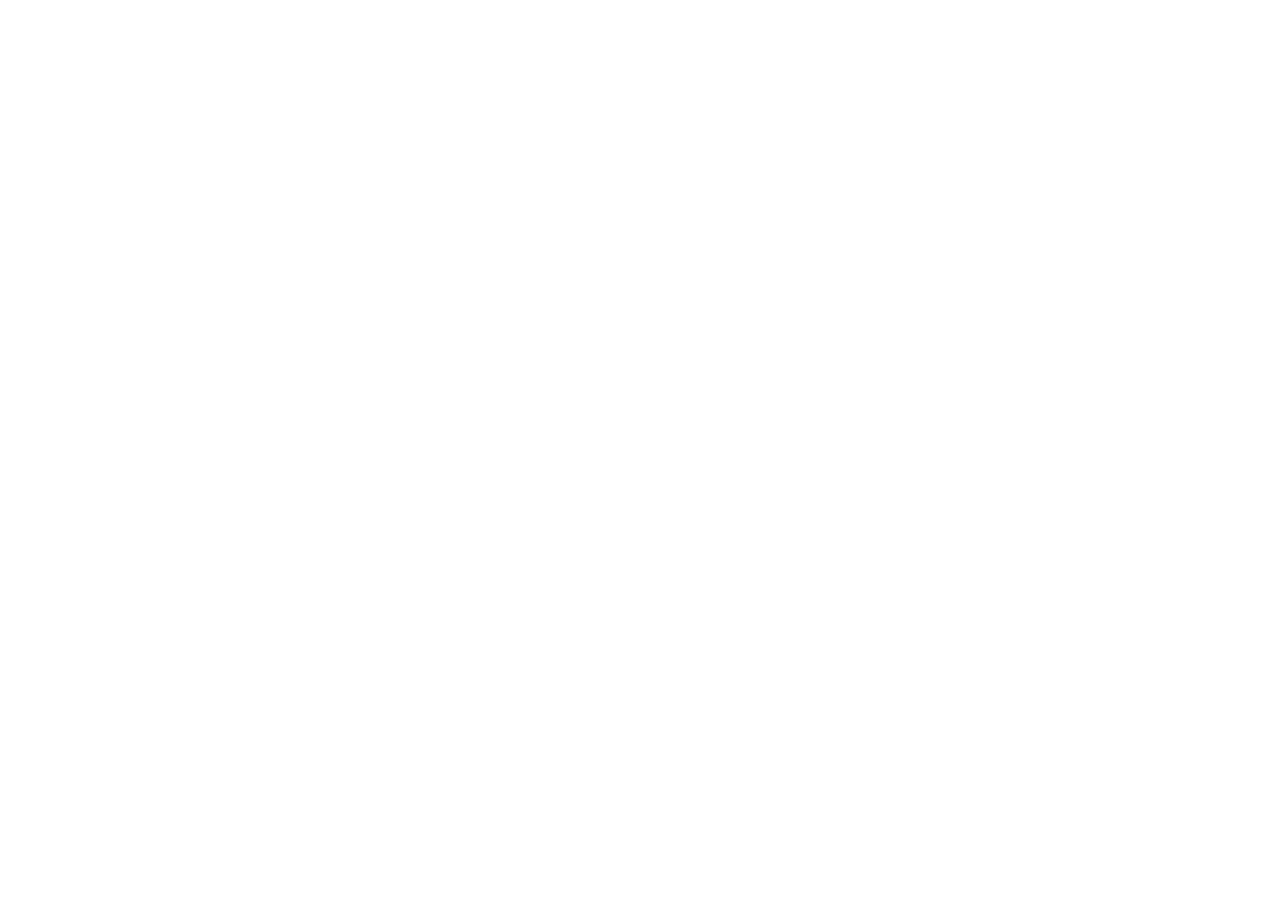
==== index.html @ 6ad0819c "carpetas de css e images" ====
<!DOCTYPE html>
<html lang="en">
<head>
    <meta charset="UTF-8">
    <meta name="viewport" content="width=device-width, initial-scale=1.0">
    <title>Document</title>
</head>
<body>
    
</body>
</html>
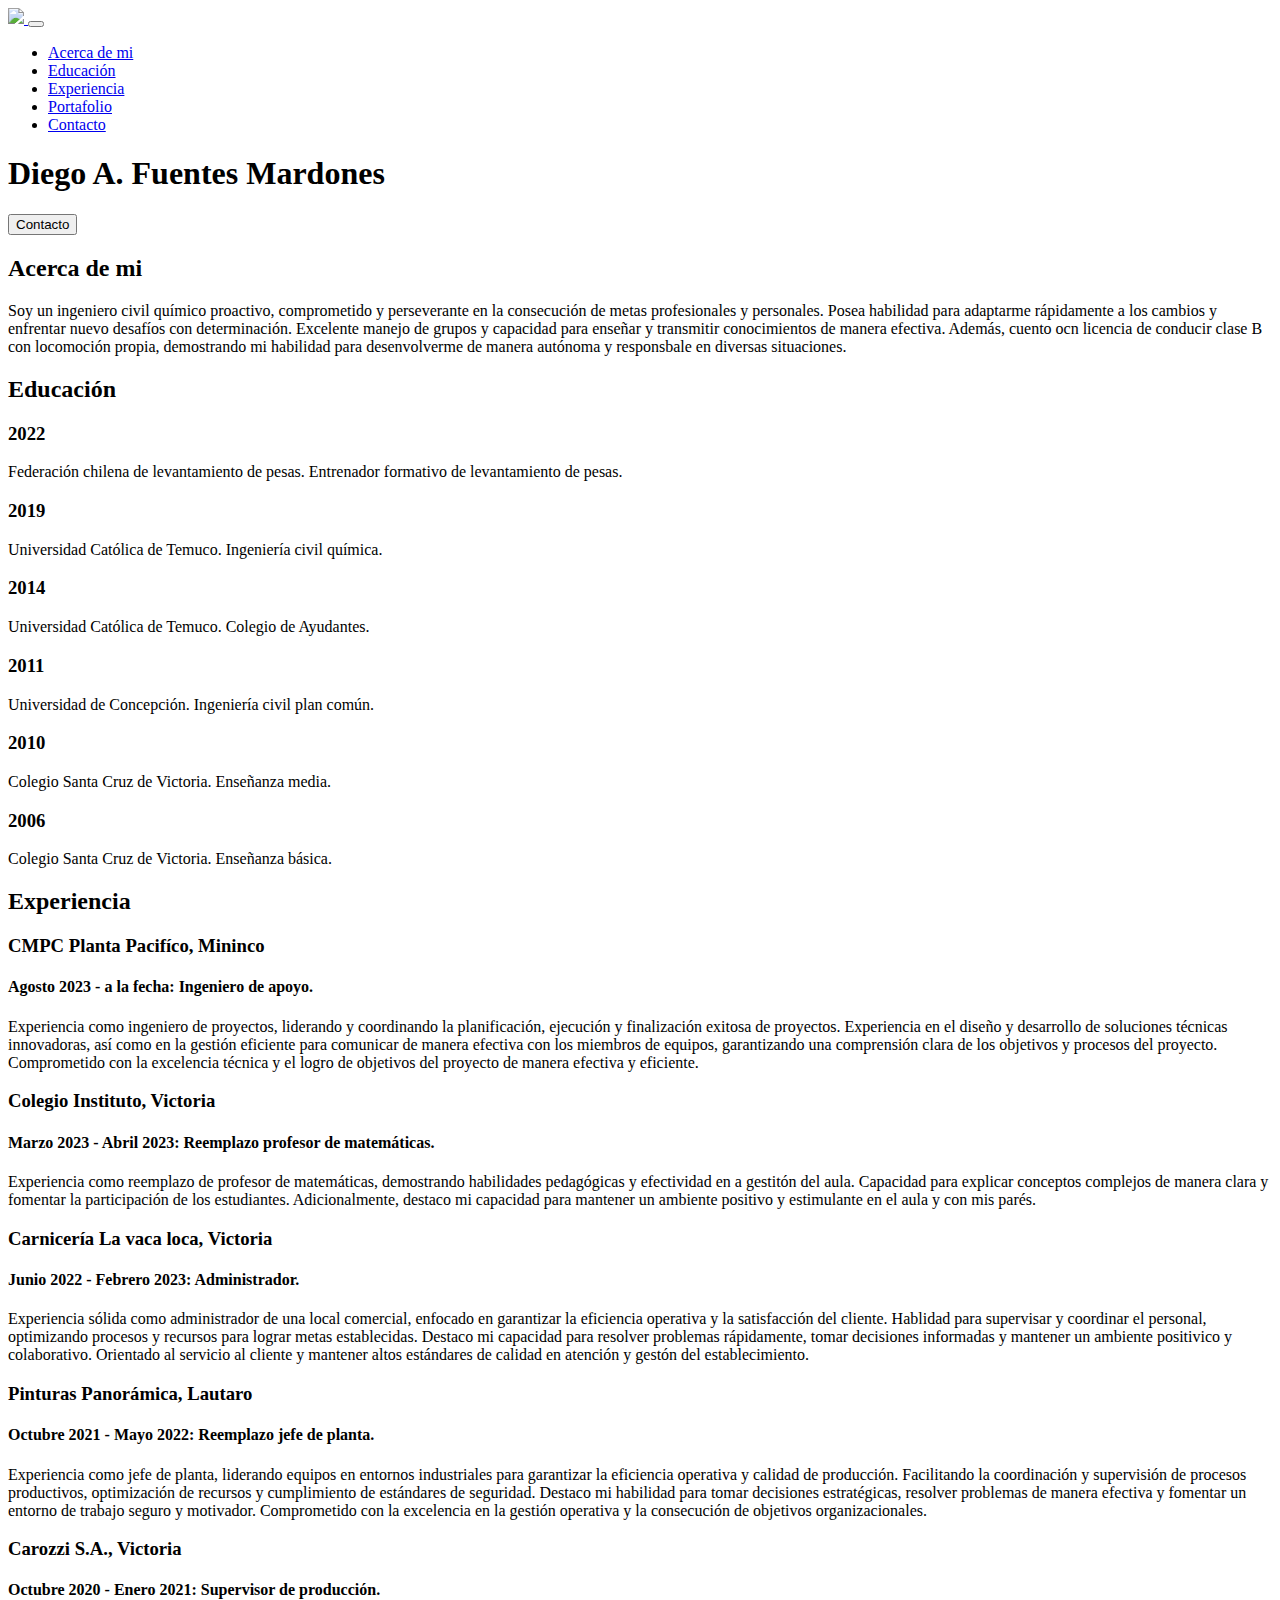
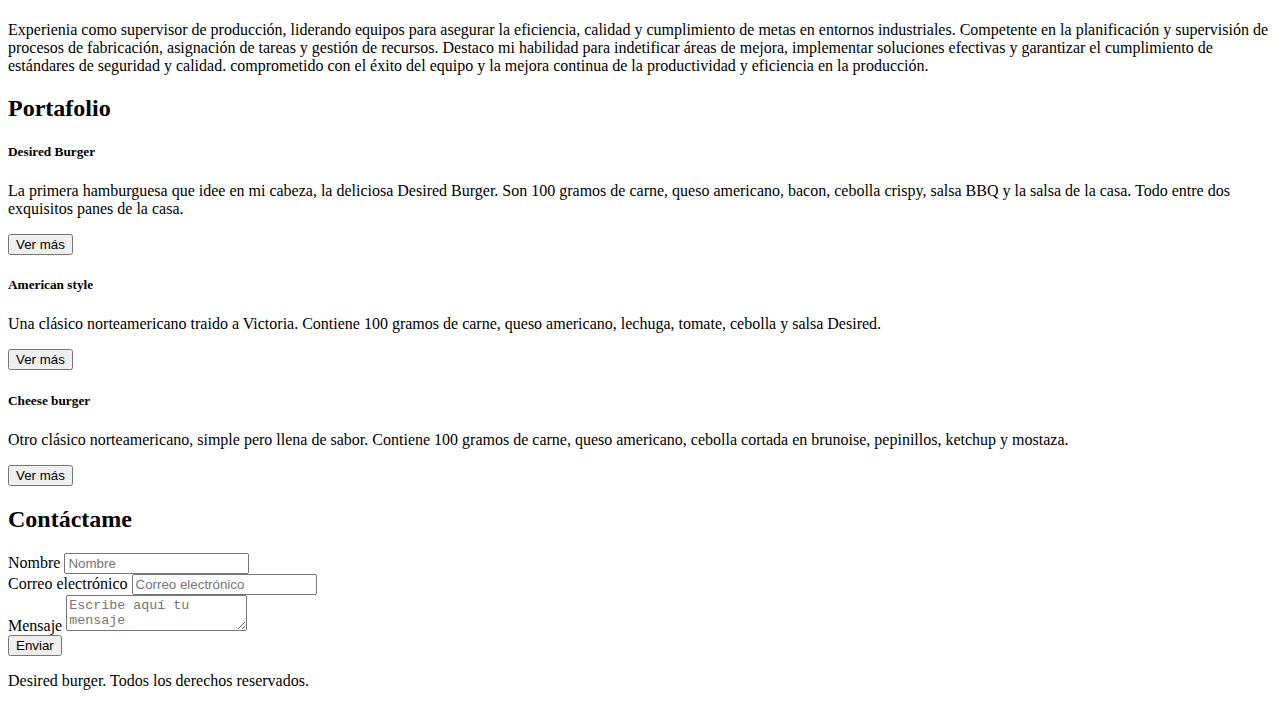
==== commit ba8a28ca: "información del curriculum" ====
--- a/index.html
+++ b/index.html
@@ -1,11 +1,270 @@
 <!DOCTYPE html>
 <html lang="en">
+
 <head>
     <meta charset="UTF-8">
+    <meta http-equiv="X-UA-Compatible" content="IE=edge">
     <meta name="viewport" content="width=device-width, initial-scale=1.0">
-    <title>Document</title>
+    <link rel="preconnect" href="https://fonts.googleapis.com">
+    <link rel="preconnect" href="https://fonts.gstatic.com" crossorigin>
+    <link href="https://fonts.googleapis.com/css2?family=Raleway:wght@400;700&display=swap" rel="stylesheet">
+    <link href="https://cdn.jsdelivr.net/npm/bootstrap@5.1.3/dist/css/bootstrap.min.css" rel="stylesheet"
+        integrity="sha384-1BmE4kWBq78iYhFldvKuhfTAU6auU8tT94WrHftjDbrCEXSU1oBoqyl2QvZ6jIW3" crossorigin="anonymous">
+    <title>Diego Fuentes</title>
+    <link rel="stylesheet" href="https://cdnjs.cloudflare.com/ajax/libs/font-awesome/5.9.0/css/all.min.css"
+        integrity="sha512-q3eWabyZPc1XTCmF+8/LuE1ozpg5xxn7iO89yfSOd5/oKvyqLngoNGsx8jq92Y8eXJ/IRxQbEC+FGSYxtk2oiw=="
+        crossorigin="anonymous" referrerpolicy="no-referrer" />
+    <link rel="stylesheet" href="assets/css/estilos.css">
 </head>
+
 <body>
-    
+    <nav class="navbar navbar-expand-lg navbar-dark bg-dark fixed-top">
+        <div class="container">
+            <a class="navbar-brand" href="#">
+                <img src="assets/img/logodesired.png" class="img-fluid" >
+            </a>
+            <button class="navbar-toggler" type="button" data-bs-toggle="collapse"
+                aria-controls="navbarSupportedContent" aria-expanded="false" aria-label="Toggle navigation">
+                <span class="navbar-toggler-icon"></span>
+            </button>
+            <div class="collapse navbar-collapse" id="navbarSupportedContent">
+                <ul class="navbar-nav ms-auto mb-2 mb-lg-0 fs-5">
+                    <li class="nav-item">
+                        <a class="nav-link" href="#Acerca-de-mi">Acerca de mi</a>
+                    </li>
+                    <li class="nav-item">
+                        <a class="nav-link" href="#Educación">Educación</a>
+                    </li>
+                    <li class="nav-item">
+                        <a class="nav-link" href="#Experiencia">Experiencia</a>
+                    </li>
+                    <li class="nav-item">
+                        <a class="nav-link" href="#Portafolio">Portafolio</a>
+                    </li>
+                    <li class="nav-item">
+                        <a class="nav-link" href="#">Contacto</a>
+                    </li>
+
+                </ul>
+
+            </div>
+        </div>
+    </nav>
+
+    <header id="Hero-Section" class="text-light text-end py-5 mt-5">
+        <div class="container">
+            <div class="ms-auto col-12 col-md-7 ">
+                <h1 class="display-1 fw-bold my-5">
+                    Diego A. Fuentes Mardones
+                </h1>
+           
+                <div class="mb-5 pb-5">
+                    <button class="btn btn-lg btn-warning text-light">Contacto</button>
+                </div>
+            </div>
+        </div>
+    </header>
+
+
+    <section id="Acerca-de-mi" class="container text-center my-5">
+
+
+        <h2 class="display-3 fw-bold my-4">Acerca de mi</h2>
+
+        <p class="my-4">
+            Soy un ingeniero civil químico proactivo, comprometido y perseverante en la consecución de metas profesionales y personales. Posea habilidad para adaptarme rápidamente a los cambios y enfrentar nuevo desafíos con determinación. Excelente manejo de grupos y capacidad para enseñar y transmitir conocimientos de manera efectiva. Además, cuento ocn licencia de conducir clase B con locomoción propia, demostrando mi habilidad para desenvolverme de manera autónoma y responsbale en diversas situaciones.
+        </p>
+
+
+
+    </section>
+
+    <section id="Educación" class="my-5 p-5 bg-warning">
+        <h2 class="display-4 fw-bold text-center text-light mb-3">Educación</h2>
+        <div class="row">
+            <div class="col-12 col-md-4">
+                <h3 class="my-3 fw-bold">2022</h3>
+                <p class="my-3">
+                    Federación chilena de levantamiento de pesas. Entrenador formativo de levantamiento de pesas.
+                </p>
+            </div>
+            <div class="col-12 col-md-4">
+                <h3 class="my-3 fw-bold">2019</h3>
+                <p class="my-3">
+                    Universidad Católica de Temuco. Ingeniería civil química.
+                </p>
+            </div>
+            <div class="col-12 col-md-4">
+                <h3 class="my-3 fw-bold">2014</h3>
+                <p class="my-3">
+                    Universidad Católica de Temuco. Colegio de Ayudantes.
+                </p>
+            </div>
+            <div class="col-12 col-md-4">
+                <h3 class="my-3 fw-bold">2011</h3>
+                <p class="my-3">
+                    Universidad de Concepción. Ingeniería civil plan común.
+                </p>
+            </div>
+            <div class="col-12 col-md-4">
+                <h3 class="my-3 fw-bold">2010</h3>
+                <p class="my-3">
+                    Colegio Santa Cruz de Victoria. Enseñanza media.
+                </p>
+            </div>
+            <div class="col-12 col-md-4">
+                <h3 class="my-3 fw-bold">2006</h3>
+                <p class="my-3">
+                    Colegio Santa Cruz de Victoria. Enseñanza básica.
+                </p>
+            </div>
+        </div>
+
+    </section>
+
+    <section id="Experiencia" class="my-5 p-5 bg-warning">
+        <h2 class="display-4 fw-bold text-center text-light mb-3">Experiencia</h2>
+        <div class="row">
+            <div class="col-12 col-md-4">
+                <h3 class="my-3 fw-bold">CMPC Planta Pacifíco, Mininco</h3>
+                <h4 class="my-3">Agosto 2023 - a la fecha: Ingeniero de apoyo.</h4>
+                <p class="my-3">
+                    Experiencia como ingeniero de proyectos, liderando y coordinando la planificación, ejecución y finalización exitosa de proyectos. Experiencia en el diseño y desarrollo de soluciones técnicas innovadoras, así como en la gestión eficiente para comunicar de manera efectiva con los miembros de equipos, garantizando una comprensión clara de los objetivos y procesos del proyecto. Comprometido con la excelencia técnica y el logro de objetivos del proyecto de manera efectiva y eficiente.
+                </p>
+            </div>
+            <div class="col-12 col-md-4">
+                <h3 class="my-3 fw-bold">Colegio Instituto, Victoria</h3>
+                <h4 class="my-3">Marzo 2023 - Abril 2023: Reemplazo profesor de matemáticas.</h4>
+                <p class="my-3">
+                    Experiencia como reemplazo de profesor de matemáticas, demostrando habilidades pedagógicas y efectividad en a gestitón del aula. Capacidad para explicar conceptos complejos de manera clara y fomentar la participación de los estudiantes. Adicionalmente, destaco mi capacidad para mantener un ambiente positivo y estimulante en el aula y con mis parés.
+                </p>
+            </div>
+            <div class="col-12 col-md-4">
+                <h3 class="my-3 fw-bold">Carnicería La vaca loca, Victoria</h3>
+                <h4 class="my-3">Junio 2022 - Febrero 2023: Administrador.</h4>
+                <p class="my-3">
+                    Experiencia sólida como administrador de una local comercial, enfocado en garantizar la eficiencia operativa y la satisfacción del cliente. Hablidad para supervisar y coordinar el personal, optimizando procesos y recursos para lograr metas establecidas. Destaco mi capacidad para resolver problemas rápidamente, tomar decisiones informadas y mantener un ambiente positivico y colaborativo. Orientado al servicio al cliente y mantener altos estándares de calidad en atención y gestón del establecimiento.
+                </p>
+            </div>
+            <div class="col-12 col-md-6">
+                <h3 class="my-3 fw-bold">Pinturas Panorámica, Lautaro</h3>
+                <h4 class="my-3">Octubre 2021 - Mayo 2022: Reemplazo jefe de planta.</h4>
+                <p class="my-3">
+                    Experiencia como jefe de planta, liderando equipos en entornos industriales para garantizar la eficiencia operativa y calidad de producción. Facilitando la coordinación y supervisión de procesos productivos, optimización de recursos y cumplimiento de estándares de seguridad. Destaco mi habilidad para tomar decisiones estratégicas, resolver problemas de manera efectiva y fomentar un entorno de trabajo seguro y motivador. Comprometido con la excelencia en la gestión operativa y la consecución de objetivos organizacionales.
+                </p>
+            </div>
+            <div class="col-12 col-md-6">
+                <h3 class="my-3 fw-bold">Carozzi S.A., Victoria</h3>
+                <h4 class="my-3">Octubre 2020 - Enero 2021: Supervisor de producción.</h4>
+                <p class="my-3">
+                    Experienia como supervisor de producción, liderando equipos para asegurar la eficiencia, calidad y cumplimiento de metas en entornos industriales. Competente en la planificación y supervisión de procesos de fabricación, asignación de tareas y gestión de recursos. Destaco mi habilidad para indetificar áreas de mejora, implementar soluciones efectivas y garantizar el cumplimiento de estándares de seguridad y calidad. comprometido con el éxito del equipo y la mejora continua de la productividad y eficiencia en la producción.
+                </p>
+            </div>
+        </div>
+
+    </section>
+
+
+    <section id="Portafolio" class="my-5 p-5 bg-warning">
+
+        <h2 class="display-4 fw-bold text-center text-light mb-3">Portafolio</h2>
+
+        <div class="row">
+            <div class="col-12 col-sm-4 py-2">
+                <div class="card">
+                    <div class="image-top" style="background-image: url(assets/img/desired\ burger.jpg)"></div>
+                    <div class="card-body">
+                        <h5 class="card-title fw-bold">Desired Burger</h5>
+                        <p class="card-text">
+                            La primera hamburguesa que idee en mi cabeza, la deliciosa Desired Burger. 
+                            Son 100 gramos de carne, queso americano, bacon, cebolla crispy, salsa BBQ y la salsa de la casa. 
+                            Todo entre dos exquisitos panes de la casa.
+                        </p>
+                        <button type="button" class="btn btn-outline-warning text-dark">
+                            Ver más
+                        </button>
+                    </div>
+                </div>
+            </div>
+            <div class="col-12 col-sm-4 py-2">
+                <div class="card">
+                    <div class="image-top" style="background-image: url(assets/img/america_style.jpg)"></div>
+                    <div class="card-body">
+                        <h5 class="card-title fw-bold">American style</h5>
+                        <p class="card-text">
+                            Una clásico norteamericano traido a Victoria. 
+                            Contiene 100 gramos de carne, queso americano, lechuga, tomate, cebolla y salsa Desired.
+                        </p>
+                        <button type="button" class="btn btn-outline-warning text-dark">
+                            Ver más
+                        </button>
+                    </div>
+                </div>
+            </div>
+            <div class="col-12 col-sm-4 py-2">
+                <div class="card">
+                    <div class="image-top" style="background-image: url(assets/img/cheese\ burger.jpg)"></div>
+                    <div class="card-body">
+                        <h5 class="card-title fw-bold">Cheese burger</h5>
+                        <p class="card-text">
+                            Otro clásico norteamericano, simple pero llena de sabor. 
+                            Contiene 100 gramos de carne, queso americano, cebolla cortada en brunoise, pepinillos, ketchup y mostaza.
+                        </p>
+                        <button type="button" class="btn btn-outline-warning text-dark">
+                            Ver más
+                        </button>
+                    </div>
+                </div>
+            </div>
+        </div>
+
+    </section>
+
+
+
+    <section id="Contacto" class="container my-5">
+
+        <h2 class="display-4 fw-bold text-center my-4">Contáctame</h2>
+
+        <form>
+
+
+            <div class="form-group mb-4">
+                <label class="mb-2">Nombre</label>
+                <input class="form-control" placeholder="Nombre">
+            </div>
+
+            <div class="form-group mb-4">
+                <label class="mb-2">Correo electrónico</label>
+                <input class="form-control" placeholder="Correo electrónico" />
+            </div>
+
+
+            <div class="form-group">
+                <label class="mb-2">Mensaje</label>
+                <textarea class="form-control" placeholder="Escribe aquí tu mensaje"></textarea>
+            </div>
+
+            <div class="my-3 text-end">
+                <button class="btn btn-warning text-light">Enviar</button>
+            </div>
+
+
+
+        </form>
+
+    </section>
+
+
+
+    <footer class="bg-dark text-center text-light p-4">
+        <p class="mb-0">Desired burger. Todos los derechos reservados.</p>
+    </footer>
+
+
+    <script src="https://cdn.jsdelivr.net/npm/bootstrap@5.1.3/dist/js/bootstrap.bundle.min.js"
+        integrity="sha384-ka7Sk0Gln4gmtz2MlQnikT1wXgYsOg+OMhuP+IlRH9sENBO0LRn5q+8nbTov4+1p"
+        crossorigin="anonymous"></script>
 </body>
+
 </html>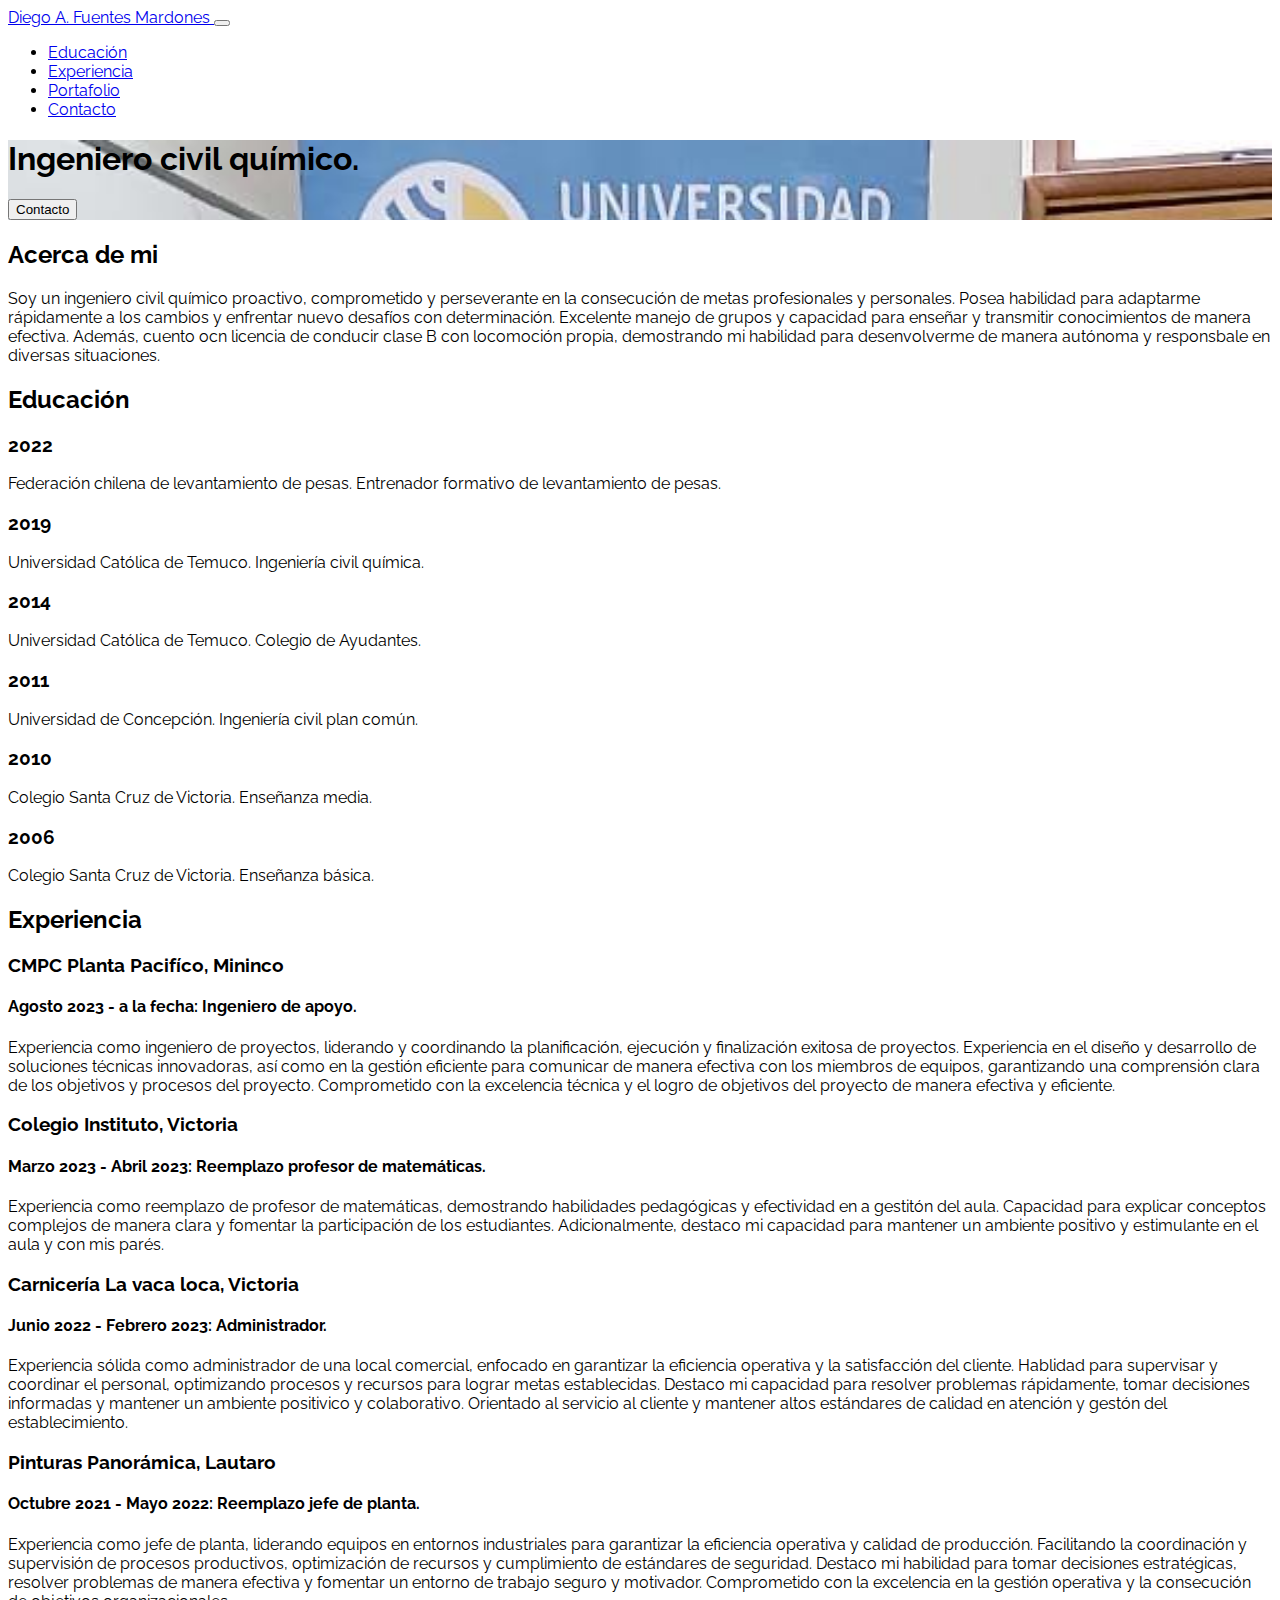
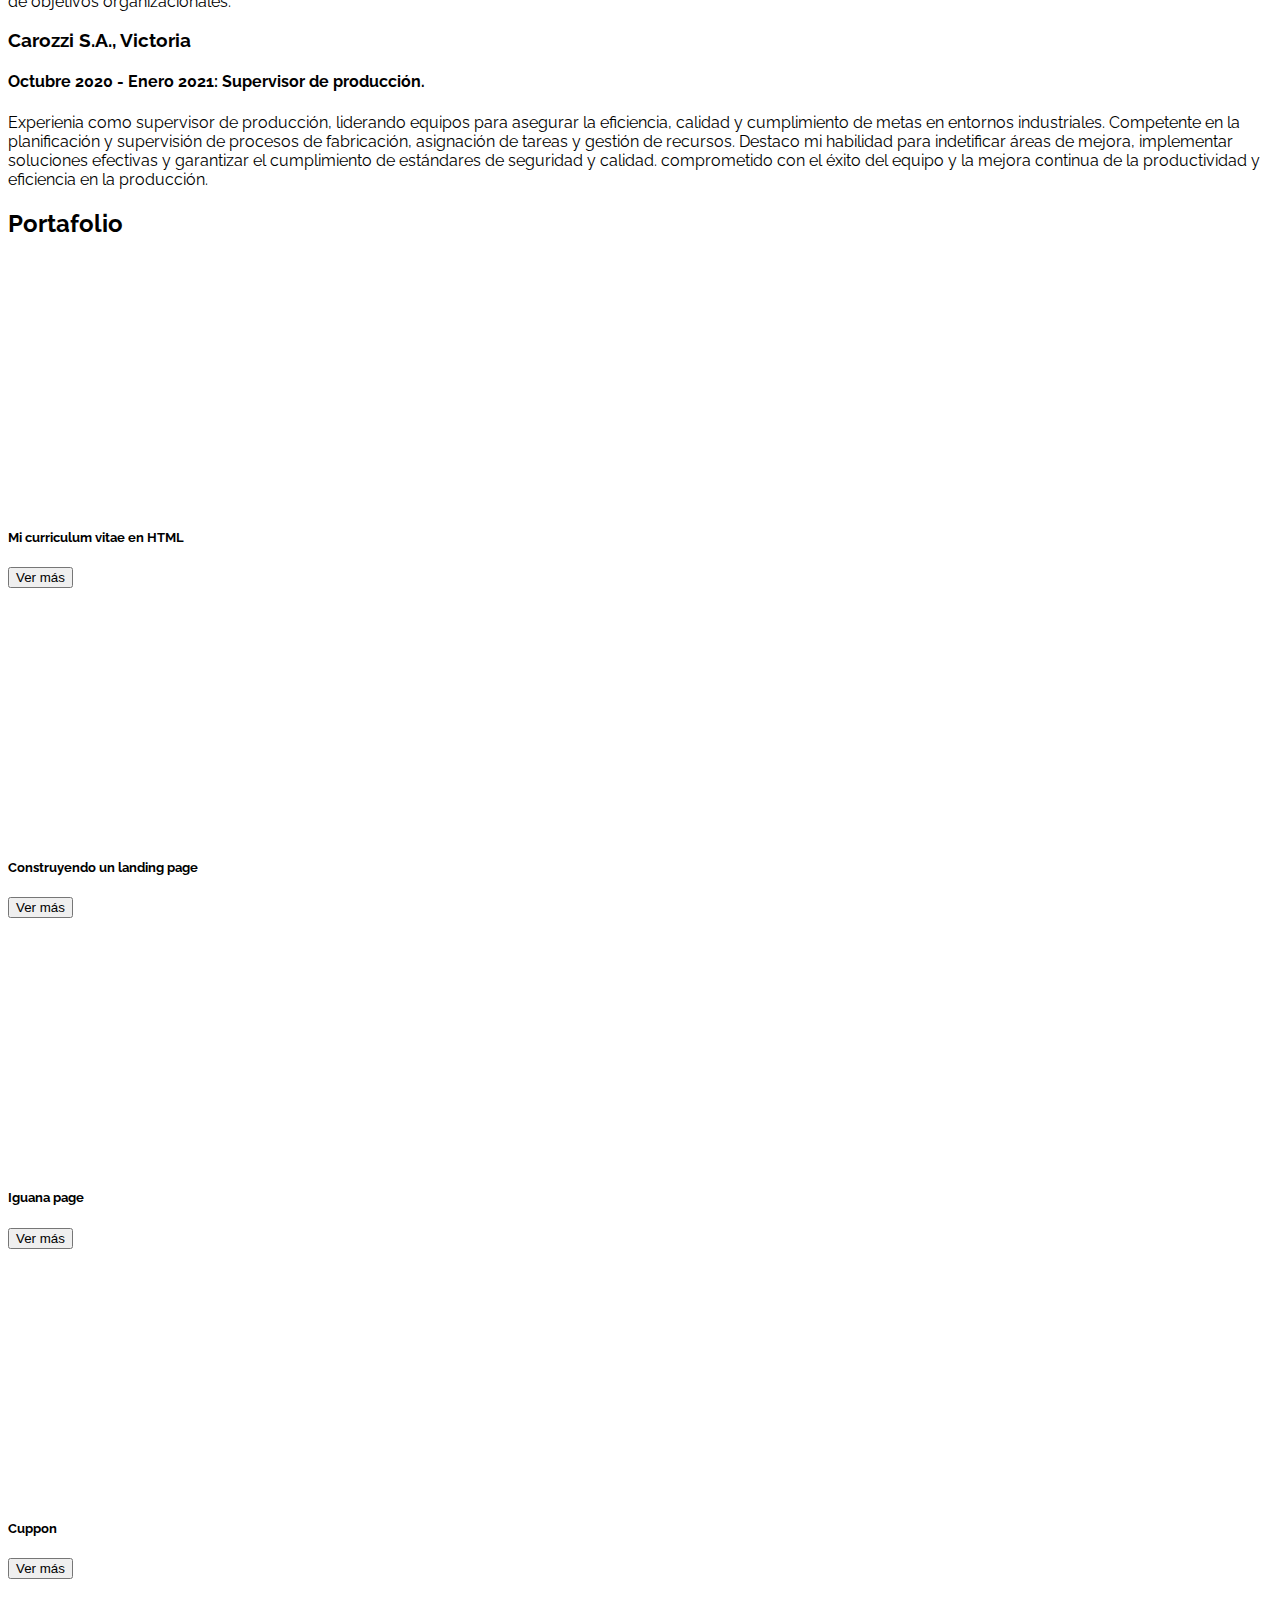
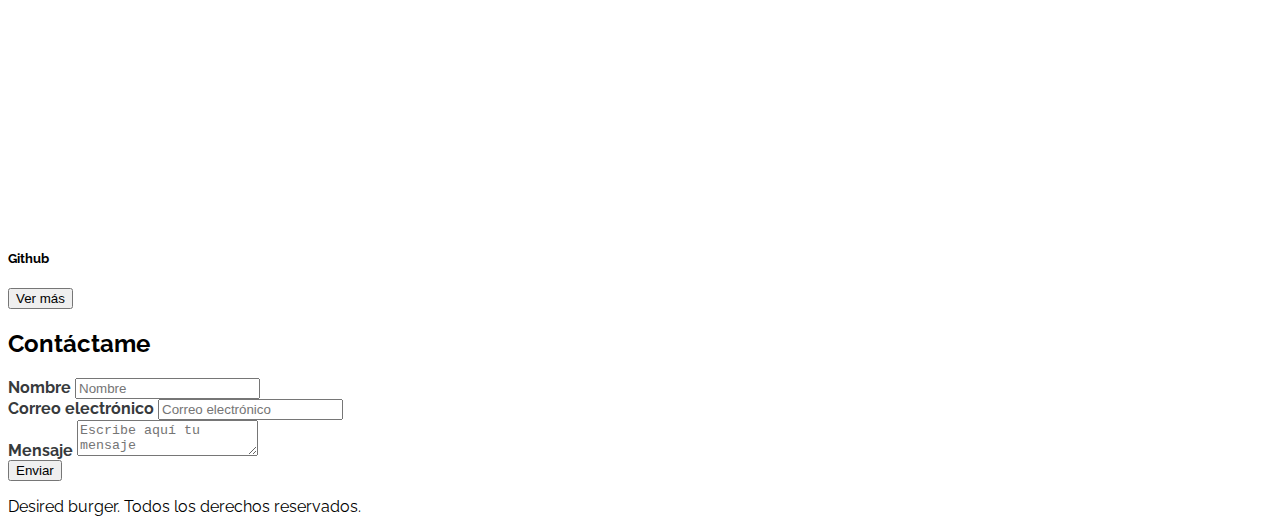
==== commit af2797e8: "ajuste de texto, inclusión de imagen" ====
--- a/index.html
+++ b/index.html
@@ -14,14 +14,14 @@
     <link rel="stylesheet" href="https://cdnjs.cloudflare.com/ajax/libs/font-awesome/5.9.0/css/all.min.css"
         integrity="sha512-q3eWabyZPc1XTCmF+8/LuE1ozpg5xxn7iO89yfSOd5/oKvyqLngoNGsx8jq92Y8eXJ/IRxQbEC+FGSYxtk2oiw=="
         crossorigin="anonymous" referrerpolicy="no-referrer" />
-    <link rel="stylesheet" href="assets/css/estilos.css">
+    <link rel="stylesheet" href="assets/css/styles.css">
 </head>
 
 <body>
     <nav class="navbar navbar-expand-lg navbar-dark bg-dark fixed-top">
         <div class="container">
             <a class="navbar-brand" href="#">
-                <img src="assets/img/logodesired.png" class="img-fluid" >
+                Diego A. Fuentes Mardones
             </a>
             <button class="navbar-toggler" type="button" data-bs-toggle="collapse"
                 aria-controls="navbarSupportedContent" aria-expanded="false" aria-label="Toggle navigation">
@@ -30,9 +30,6 @@
             <div class="collapse navbar-collapse" id="navbarSupportedContent">
                 <ul class="navbar-nav ms-auto mb-2 mb-lg-0 fs-5">
                     <li class="nav-item">
-                        <a class="nav-link" href="#Acerca-de-mi">Acerca de mi</a>
-                    </li>
-                    <li class="nav-item">
                         <a class="nav-link" href="#Educación">Educación</a>
                     </li>
                     <li class="nav-item">
@@ -55,7 +52,7 @@
         <div class="container">
             <div class="ms-auto col-12 col-md-7 ">
                 <h1 class="display-1 fw-bold my-5">
-                    Diego A. Fuentes Mardones
+                    Ingeniero civil químico.
                 </h1>
            
                 <div class="mb-5 pb-5">
@@ -82,37 +79,37 @@
     <section id="Educación" class="my-5 p-5 bg-warning">
         <h2 class="display-4 fw-bold text-center text-light mb-3">Educación</h2>
         <div class="row">
-            <div class="col-12 col-md-4">
+            <div class="col-12 col-md-4 text-center">
                 <h3 class="my-3 fw-bold">2022</h3>
                 <p class="my-3">
                     Federación chilena de levantamiento de pesas. Entrenador formativo de levantamiento de pesas.
                 </p>
             </div>
-            <div class="col-12 col-md-4">
+            <div class="col-12 col-md-4 text-center">
                 <h3 class="my-3 fw-bold">2019</h3>
                 <p class="my-3">
                     Universidad Católica de Temuco. Ingeniería civil química.
                 </p>
             </div>
-            <div class="col-12 col-md-4">
+            <div class="col-12 col-md-4 text-center">
                 <h3 class="my-3 fw-bold">2014</h3>
                 <p class="my-3">
                     Universidad Católica de Temuco. Colegio de Ayudantes.
                 </p>
             </div>
-            <div class="col-12 col-md-4">
+            <div class="col-12 col-md-4 text-center">
                 <h3 class="my-3 fw-bold">2011</h3>
                 <p class="my-3">
                     Universidad de Concepción. Ingeniería civil plan común.
                 </p>
             </div>
-            <div class="col-12 col-md-4">
+            <div class="col-12 col-md-4 text-center">
                 <h3 class="my-3 fw-bold">2010</h3>
                 <p class="my-3">
                     Colegio Santa Cruz de Victoria. Enseñanza media.
                 </p>
             </div>
-            <div class="col-12 col-md-4">
+            <div class="col-12 col-md-4 text-center">
                 <h3 class="my-3 fw-bold">2006</h3>
                 <p class="my-3">
                     Colegio Santa Cruz de Victoria. Enseñanza básica.
@@ -126,37 +123,37 @@
         <h2 class="display-4 fw-bold text-center text-light mb-3">Experiencia</h2>
         <div class="row">
             <div class="col-12 col-md-4">
-                <h3 class="my-3 fw-bold">CMPC Planta Pacifíco, Mininco</h3>
-                <h4 class="my-3">Agosto 2023 - a la fecha: Ingeniero de apoyo.</h4>
-                <p class="my-3">
+                <h3 class="my-3 fw-bold text-center">CMPC Planta Pacifíco, Mininco</h3>
+                <h4 class="my-3 text-center">Agosto 2023 - a la fecha: Ingeniero de apoyo.</h4>
+                <p class="my-3 text-center">
                     Experiencia como ingeniero de proyectos, liderando y coordinando la planificación, ejecución y finalización exitosa de proyectos. Experiencia en el diseño y desarrollo de soluciones técnicas innovadoras, así como en la gestión eficiente para comunicar de manera efectiva con los miembros de equipos, garantizando una comprensión clara de los objetivos y procesos del proyecto. Comprometido con la excelencia técnica y el logro de objetivos del proyecto de manera efectiva y eficiente.
                 </p>
             </div>
             <div class="col-12 col-md-4">
-                <h3 class="my-3 fw-bold">Colegio Instituto, Victoria</h3>
-                <h4 class="my-3">Marzo 2023 - Abril 2023: Reemplazo profesor de matemáticas.</h4>
-                <p class="my-3">
+                <h3 class="my-3 fw-bold text-center">Colegio Instituto, Victoria</h3>
+                <h4 class="my-3 text-center">Marzo 2023 - Abril 2023: Reemplazo profesor de matemáticas.</h4>
+                <p class="my-3 text-center">
                     Experiencia como reemplazo de profesor de matemáticas, demostrando habilidades pedagógicas y efectividad en a gestitón del aula. Capacidad para explicar conceptos complejos de manera clara y fomentar la participación de los estudiantes. Adicionalmente, destaco mi capacidad para mantener un ambiente positivo y estimulante en el aula y con mis parés.
                 </p>
             </div>
             <div class="col-12 col-md-4">
-                <h3 class="my-3 fw-bold">Carnicería La vaca loca, Victoria</h3>
-                <h4 class="my-3">Junio 2022 - Febrero 2023: Administrador.</h4>
-                <p class="my-3">
+                <h3 class="my-3 fw-bold text-center">Carnicería La vaca loca, Victoria</h3>
+                <h4 class="my-3 text-center">Junio 2022 - Febrero 2023: Administrador.</h4>
+                <p class="my-3 text-center">
                     Experiencia sólida como administrador de una local comercial, enfocado en garantizar la eficiencia operativa y la satisfacción del cliente. Hablidad para supervisar y coordinar el personal, optimizando procesos y recursos para lograr metas establecidas. Destaco mi capacidad para resolver problemas rápidamente, tomar decisiones informadas y mantener un ambiente positivico y colaborativo. Orientado al servicio al cliente y mantener altos estándares de calidad en atención y gestón del establecimiento.
                 </p>
             </div>
             <div class="col-12 col-md-6">
-                <h3 class="my-3 fw-bold">Pinturas Panorámica, Lautaro</h3>
-                <h4 class="my-3">Octubre 2021 - Mayo 2022: Reemplazo jefe de planta.</h4>
-                <p class="my-3">
+                <h3 class="my-3 fw-bold text-center">Pinturas Panorámica, Lautaro</h3>
+                <h4 class="my-3 text-center">Octubre 2021 - Mayo 2022: Reemplazo jefe de planta.</h4>
+                <p class="my-3 text-center">
                     Experiencia como jefe de planta, liderando equipos en entornos industriales para garantizar la eficiencia operativa y calidad de producción. Facilitando la coordinación y supervisión de procesos productivos, optimización de recursos y cumplimiento de estándares de seguridad. Destaco mi habilidad para tomar decisiones estratégicas, resolver problemas de manera efectiva y fomentar un entorno de trabajo seguro y motivador. Comprometido con la excelencia en la gestión operativa y la consecución de objetivos organizacionales.
                 </p>
             </div>
             <div class="col-12 col-md-6">
-                <h3 class="my-3 fw-bold">Carozzi S.A., Victoria</h3>
-                <h4 class="my-3">Octubre 2020 - Enero 2021: Supervisor de producción.</h4>
-                <p class="my-3">
+                <h3 class="my-3 fw-bold text-center">Carozzi S.A., Victoria</h3>
+                <h4 class="my-3 text-center">Octubre 2020 - Enero 2021: Supervisor de producción.</h4>
+                <p class="my-3 text-center">
                     Experienia como supervisor de producción, liderando equipos para asegurar la eficiencia, calidad y cumplimiento de metas en entornos industriales. Competente en la planificación y supervisión de procesos de fabricación, asignación de tareas y gestión de recursos. Destaco mi habilidad para indetificar áreas de mejora, implementar soluciones efectivas y garantizar el cumplimiento de estándares de seguridad y calidad. comprometido con el éxito del equipo y la mejora continua de la productividad y eficiencia en la producción.
                 </p>
             </div>
@@ -170,15 +167,55 @@
         <h2 class="display-4 fw-bold text-center text-light mb-3">Portafolio</h2>
 
         <div class="row">
+            <div class="col-12 col-sm-6 py-2">
+                <div class="card">
+                    <div class="image-top" style="background-image: url(assets/img/desired\ burger.jpg)"></div>
+                    <div class="card-body">
+                        <h5 class="card-title fw-bold">Mi curriculum vitae en HTML</h5>
+                        <p class="card-text">
+
+                        </p>
+                        <button type="button" class="btn btn-outline-warning text-dark">
+                            Ver más
+                        </button>
+                    </div>
+                </div>
+            </div>
+            <div class="col-12 col-sm-6 py-2">
+                <div class="card">
+                    <div class="image-top" style="background-image: url(assets/img/america_style.jpg)"></div>
+                    <div class="card-body">
+                        <h5 class="card-title fw-bold">Construyendo un landing page</h5>
+                        <p class="card-text">
+
+                        </p>
+                        <button type="button" class="btn btn-outline-warning text-dark">
+                            Ver más
+                        </button>
+                    </div>
+                </div>
+            </div>
             <div class="col-12 col-sm-4 py-2">
                 <div class="card">
+                    <div class="image-top" style="background-image: url(assets/img/cheese\ burger.jpg)"></div>
+                    <div class="card-body">
+                        <h5 class="card-title fw-bold">Iguana page</h5>
+                        <p class="card-text">
+                            
+                        </p>
+                        <button type="button" class="btn btn-outline-warning text-dark">
+                            Ver más
+                        </button>
+                    </div>
+                </div>
+            </div>
+            <div class="col-12 col-sm-4 py-2">
+                <div class="card">
                     <div class="image-top" style="background-image: url(assets/img/desired\ burger.jpg)"></div>
                     <div class="card-body">
-                        <h5 class="card-title fw-bold">Desired Burger</h5>
-                        <p class="card-text">
-                            La primera hamburguesa que idee en mi cabeza, la deliciosa Desired Burger. 
-                            Son 100 gramos de carne, queso americano, bacon, cebolla crispy, salsa BBQ y la salsa de la casa. 
-                            Todo entre dos exquisitos panes de la casa.
+                        <h5 class="card-title fw-bold">Cuppon</h5>
+                        <p class="card-text">
+
                         </p>
                         <button type="button" class="btn btn-outline-warning text-dark">
                             Ver más
@@ -188,27 +225,11 @@
             </div>
             <div class="col-12 col-sm-4 py-2">
                 <div class="card">
-                    <div class="image-top" style="background-image: url(assets/img/america_style.jpg)"></div>
-                    <div class="card-body">
-                        <h5 class="card-title fw-bold">American style</h5>
-                        <p class="card-text">
-                            Una clásico norteamericano traido a Victoria. 
-                            Contiene 100 gramos de carne, queso americano, lechuga, tomate, cebolla y salsa Desired.
-                        </p>
-                        <button type="button" class="btn btn-outline-warning text-dark">
-                            Ver más
-                        </button>
-                    </div>
-                </div>
-            </div>
-            <div class="col-12 col-sm-4 py-2">
-                <div class="card">
-                    <div class="image-top" style="background-image: url(assets/img/cheese\ burger.jpg)"></div>
-                    <div class="card-body">
-                        <h5 class="card-title fw-bold">Cheese burger</h5>
-                        <p class="card-text">
-                            Otro clásico norteamericano, simple pero llena de sabor. 
-                            Contiene 100 gramos de carne, queso americano, cebolla cortada en brunoise, pepinillos, ketchup y mostaza.
+                    <div class="image-top" style="background-image: url(assets/img/desired\ burger.jpg)"></div>
+                    <div class="card-body">
+                        <h5 class="card-title fw-bold">Github</h5>
+                        <p class="card-text">
+
                         </p>
                         <button type="button" class="btn btn-outline-warning text-dark">
                             Ver más
--- a/assets/css/styles.css
+++ b/assets/css/styles.css
@@ -0,0 +1,56 @@
+html, body {
+    scroll-behavior: smooth;
+}
+body {
+    font-family: "Raleway", sans-serif;
+  }
+  
+  #Hero-Section {
+    background-image: url("../images/yo.jpg");
+    background-repeat: no-repeat;
+    background-size: cover;
+    background-position: top;
+  }
+  
+  #Portafolio .image-top {
+    height: 250px;
+    background-repeat: no-repeat;
+    background-size: cover;
+    background-position: center;
+  }
+
+  #Educación .image-top {
+    height: 250px;
+    background-repeat: no-repeat;
+    background-size: cover;
+    background-position: center;
+  }
+  
+  #Experiencia .image-top {
+    height: 250px;
+    background-repeat: no-repeat;
+    background-size: cover;
+    background-position: center;
+  }
+  
+  #Contacto form label {
+    font-weight: 700;
+    color: #373a3c;
+  }
+  
+  @media (max-width: 768px) {
+    #Contacto form label {
+      font-weight: 400;
+    }
+  
+    .navbar-brand{
+      width: 100px;
+    }
+  
+  }
+  
+  nav img {
+    width: 160px;
+    height: 70px;
+  }
+  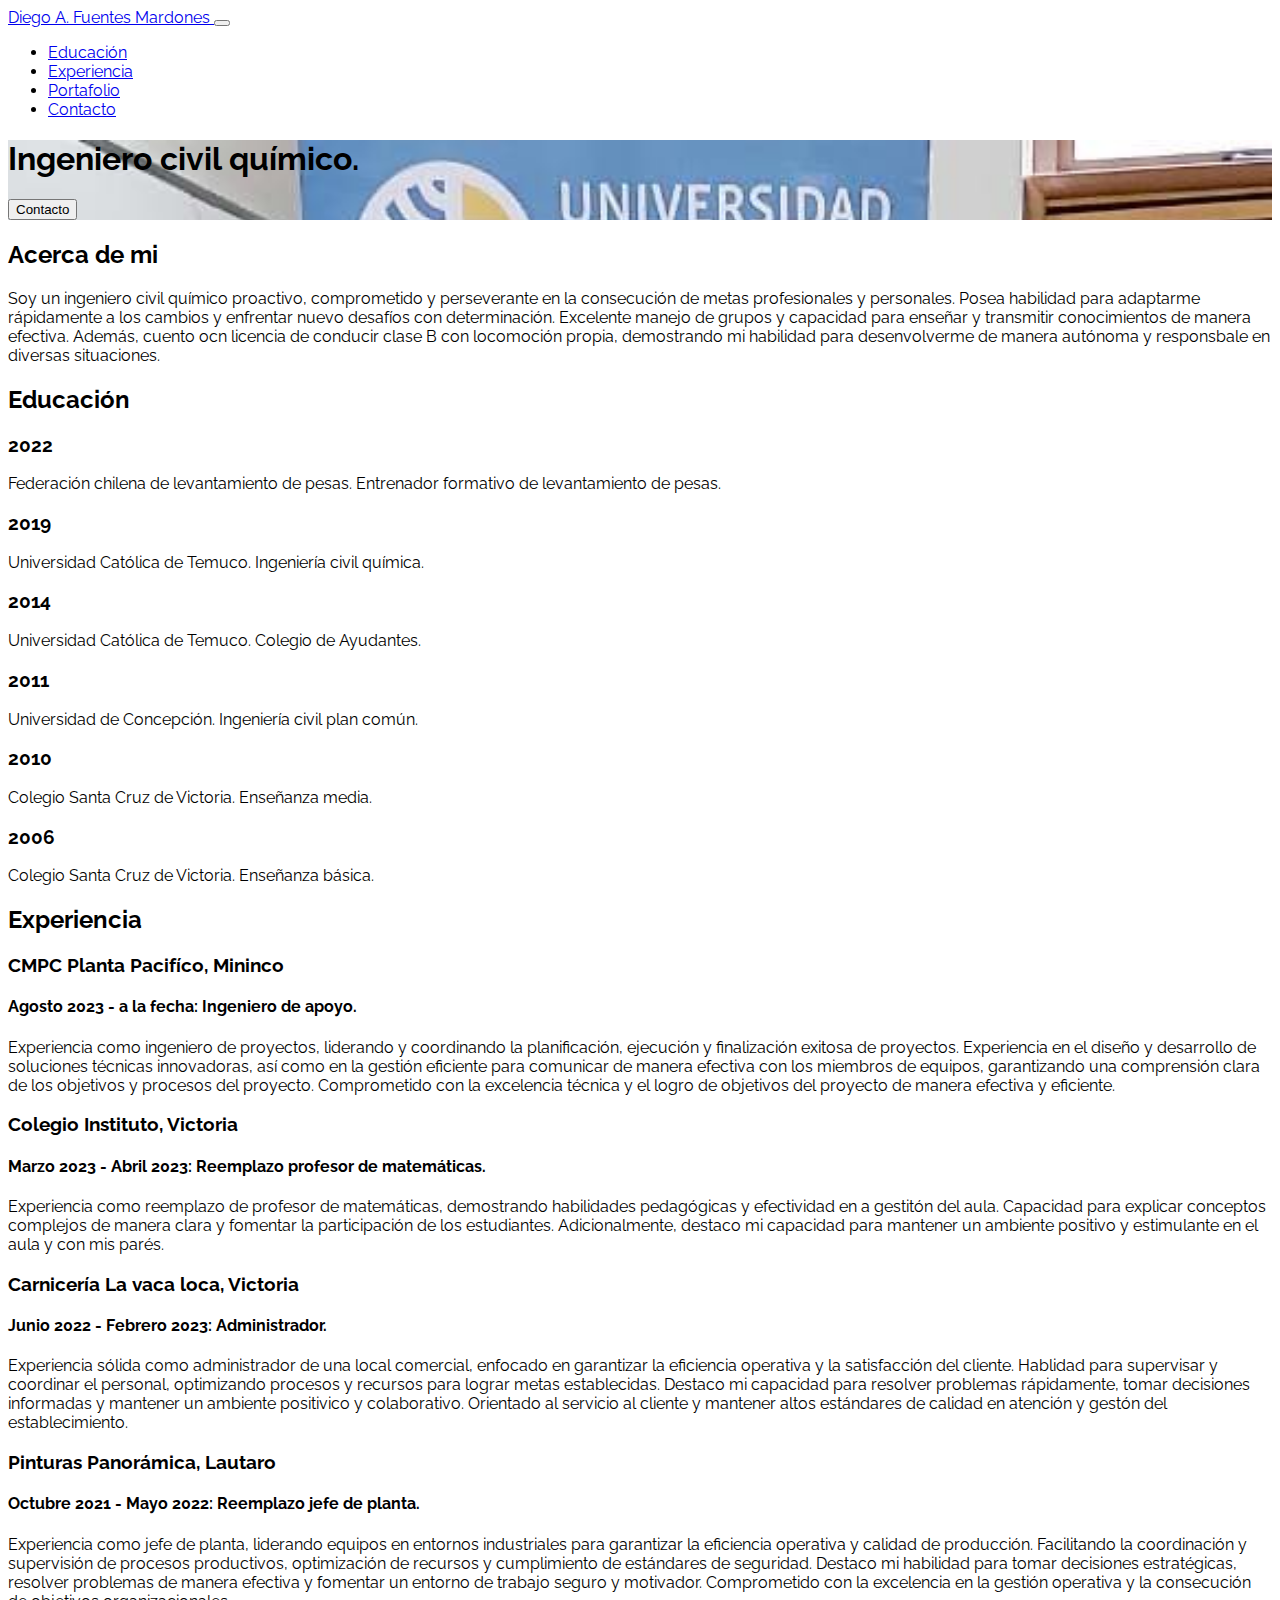
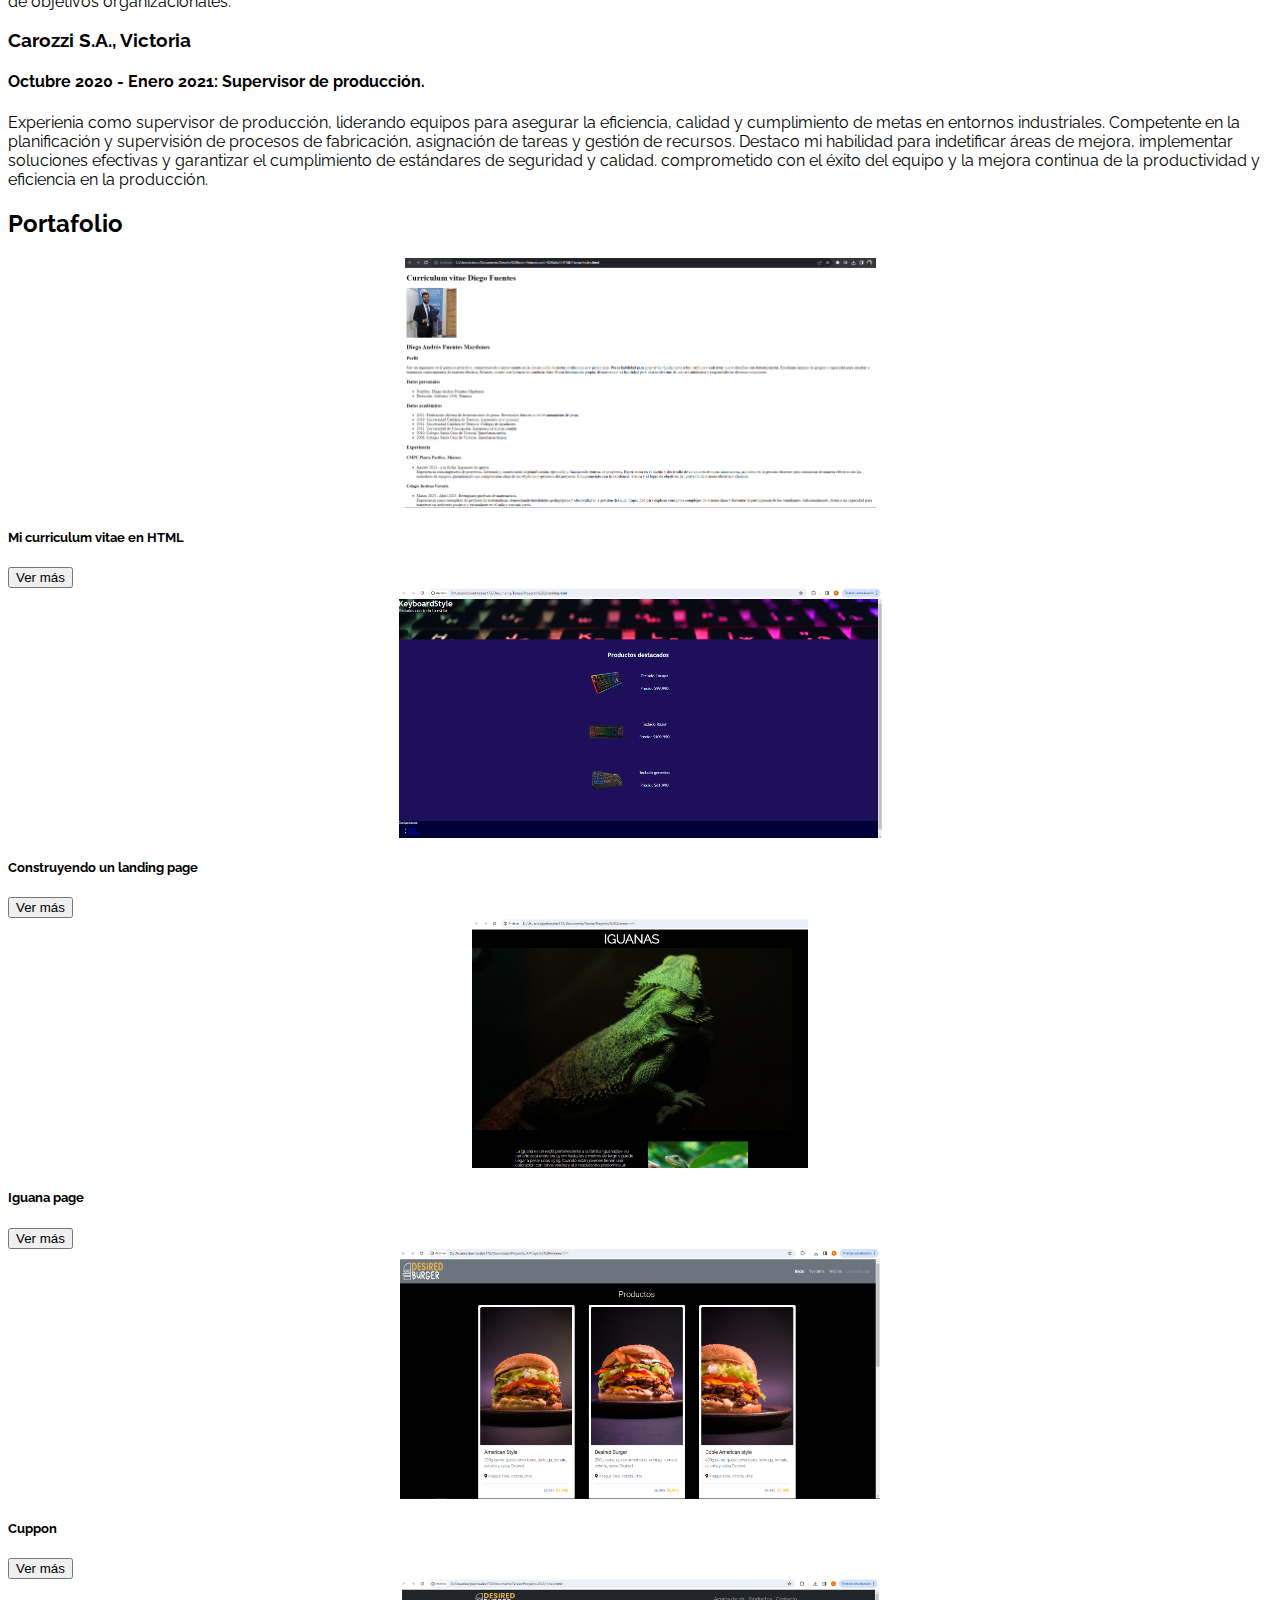
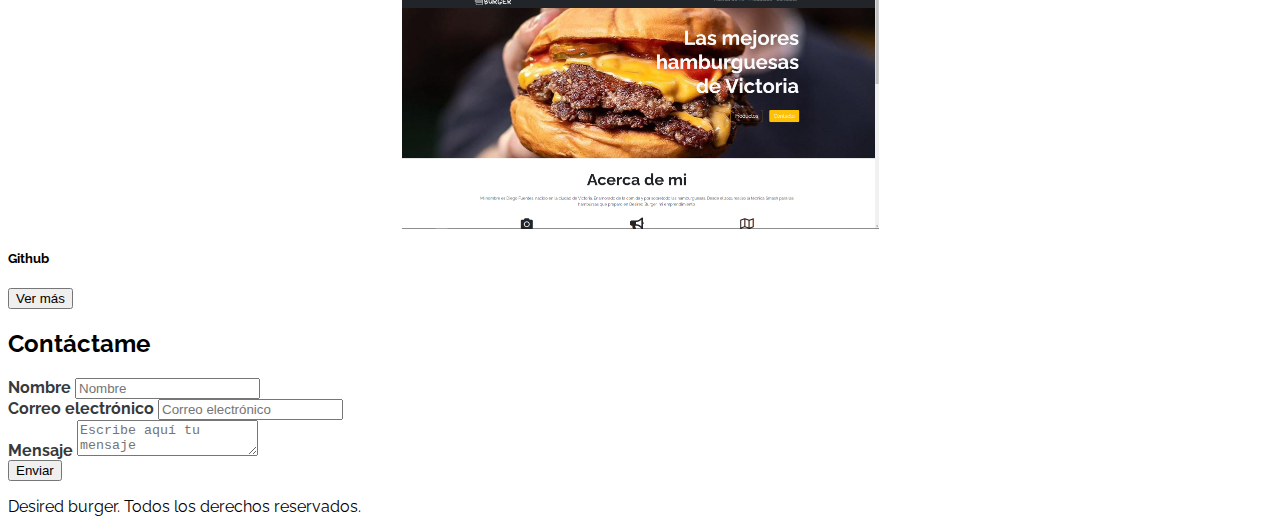
==== commit 07042235: "imagenes proyectos a portafolio" ====
--- a/index.html
+++ b/index.html
@@ -169,7 +169,7 @@
         <div class="row">
             <div class="col-12 col-sm-6 py-2">
                 <div class="card">
-                    <div class="image-top" style="background-image: url(assets/img/desired\ burger.jpg)"></div>
+                    <div class="image-top" style="background-image: url(assets/images/proyectocv.jpg)"></div>
                     <div class="card-body">
                         <h5 class="card-title fw-bold">Mi curriculum vitae en HTML</h5>
                         <p class="card-text">
@@ -183,7 +183,7 @@
             </div>
             <div class="col-12 col-sm-6 py-2">
                 <div class="card">
-                    <div class="image-top" style="background-image: url(assets/img/america_style.jpg)"></div>
+                    <div class="image-top" style="background-image: url(assets/images/proyecto2.PNG)"></div>
                     <div class="card-body">
                         <h5 class="card-title fw-bold">Construyendo un landing page</h5>
                         <p class="card-text">
@@ -197,7 +197,7 @@
             </div>
             <div class="col-12 col-sm-4 py-2">
                 <div class="card">
-                    <div class="image-top" style="background-image: url(assets/img/cheese\ burger.jpg)"></div>
+                    <div class="image-top" style="background-image: url(assets/images/proyecto3.PNG)"></div>
                     <div class="card-body">
                         <h5 class="card-title fw-bold">Iguana page</h5>
                         <p class="card-text">
@@ -211,7 +211,7 @@
             </div>
             <div class="col-12 col-sm-4 py-2">
                 <div class="card">
-                    <div class="image-top" style="background-image: url(assets/img/desired\ burger.jpg)"></div>
+                    <div class="image-top" style="background-image: url(assets/images/proyecto4.PNG)"></div>
                     <div class="card-body">
                         <h5 class="card-title fw-bold">Cuppon</h5>
                         <p class="card-text">
@@ -225,7 +225,7 @@
             </div>
             <div class="col-12 col-sm-4 py-2">
                 <div class="card">
-                    <div class="image-top" style="background-image: url(assets/img/desired\ burger.jpg)"></div>
+                    <div class="image-top" style="background-image: url(assets/images/proyecto5.PNG)"></div>
                     <div class="card-body">
                         <h5 class="card-title fw-bold">Github</h5>
                         <p class="card-text">
--- a/assets/css/styles.css
+++ b/assets/css/styles.css
@@ -15,23 +15,10 @@
   #Portafolio .image-top {
     height: 250px;
     background-repeat: no-repeat;
-    background-size: cover;
+    background-size: contain;
     background-position: center;
   }
 
-  #Educación .image-top {
-    height: 250px;
-    background-repeat: no-repeat;
-    background-size: cover;
-    background-position: center;
-  }
-  
-  #Experiencia .image-top {
-    height: 250px;
-    background-repeat: no-repeat;
-    background-size: cover;
-    background-position: center;
-  }
   
   #Contacto form label {
     font-weight: 700;
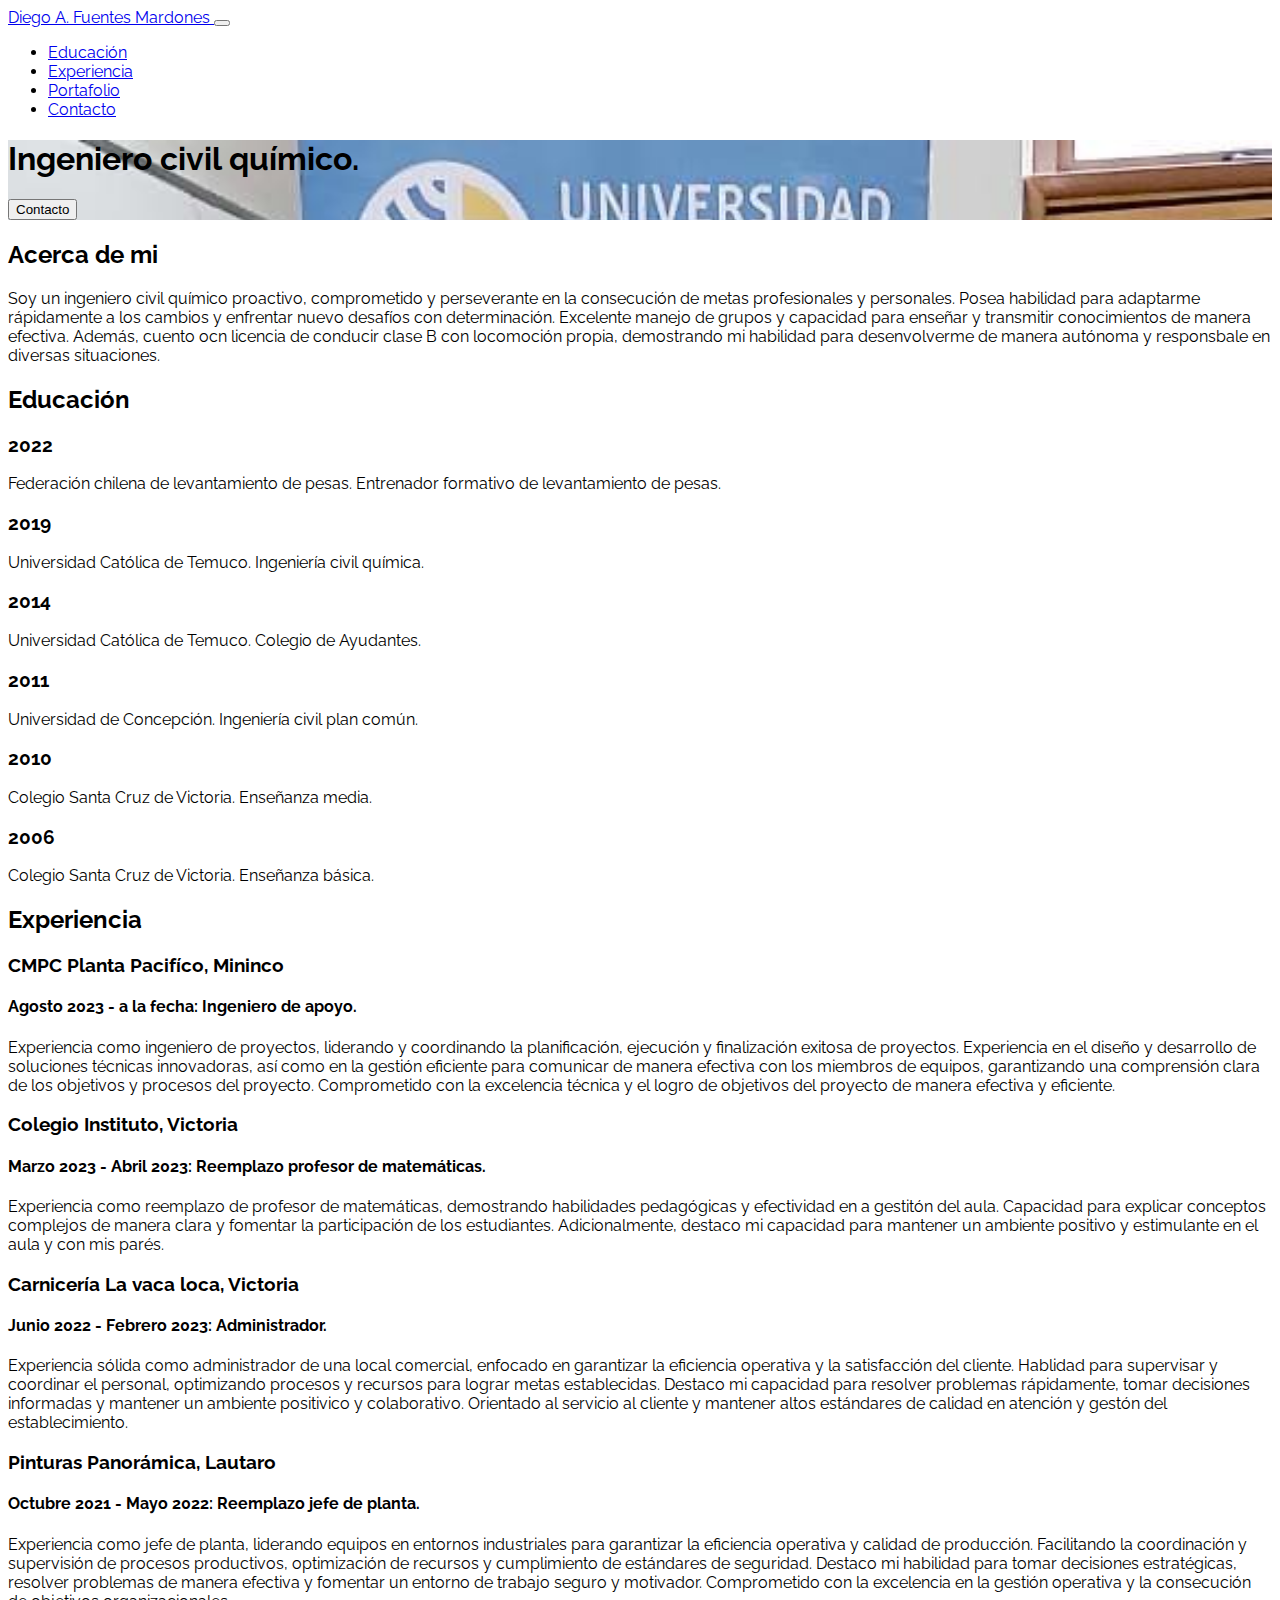
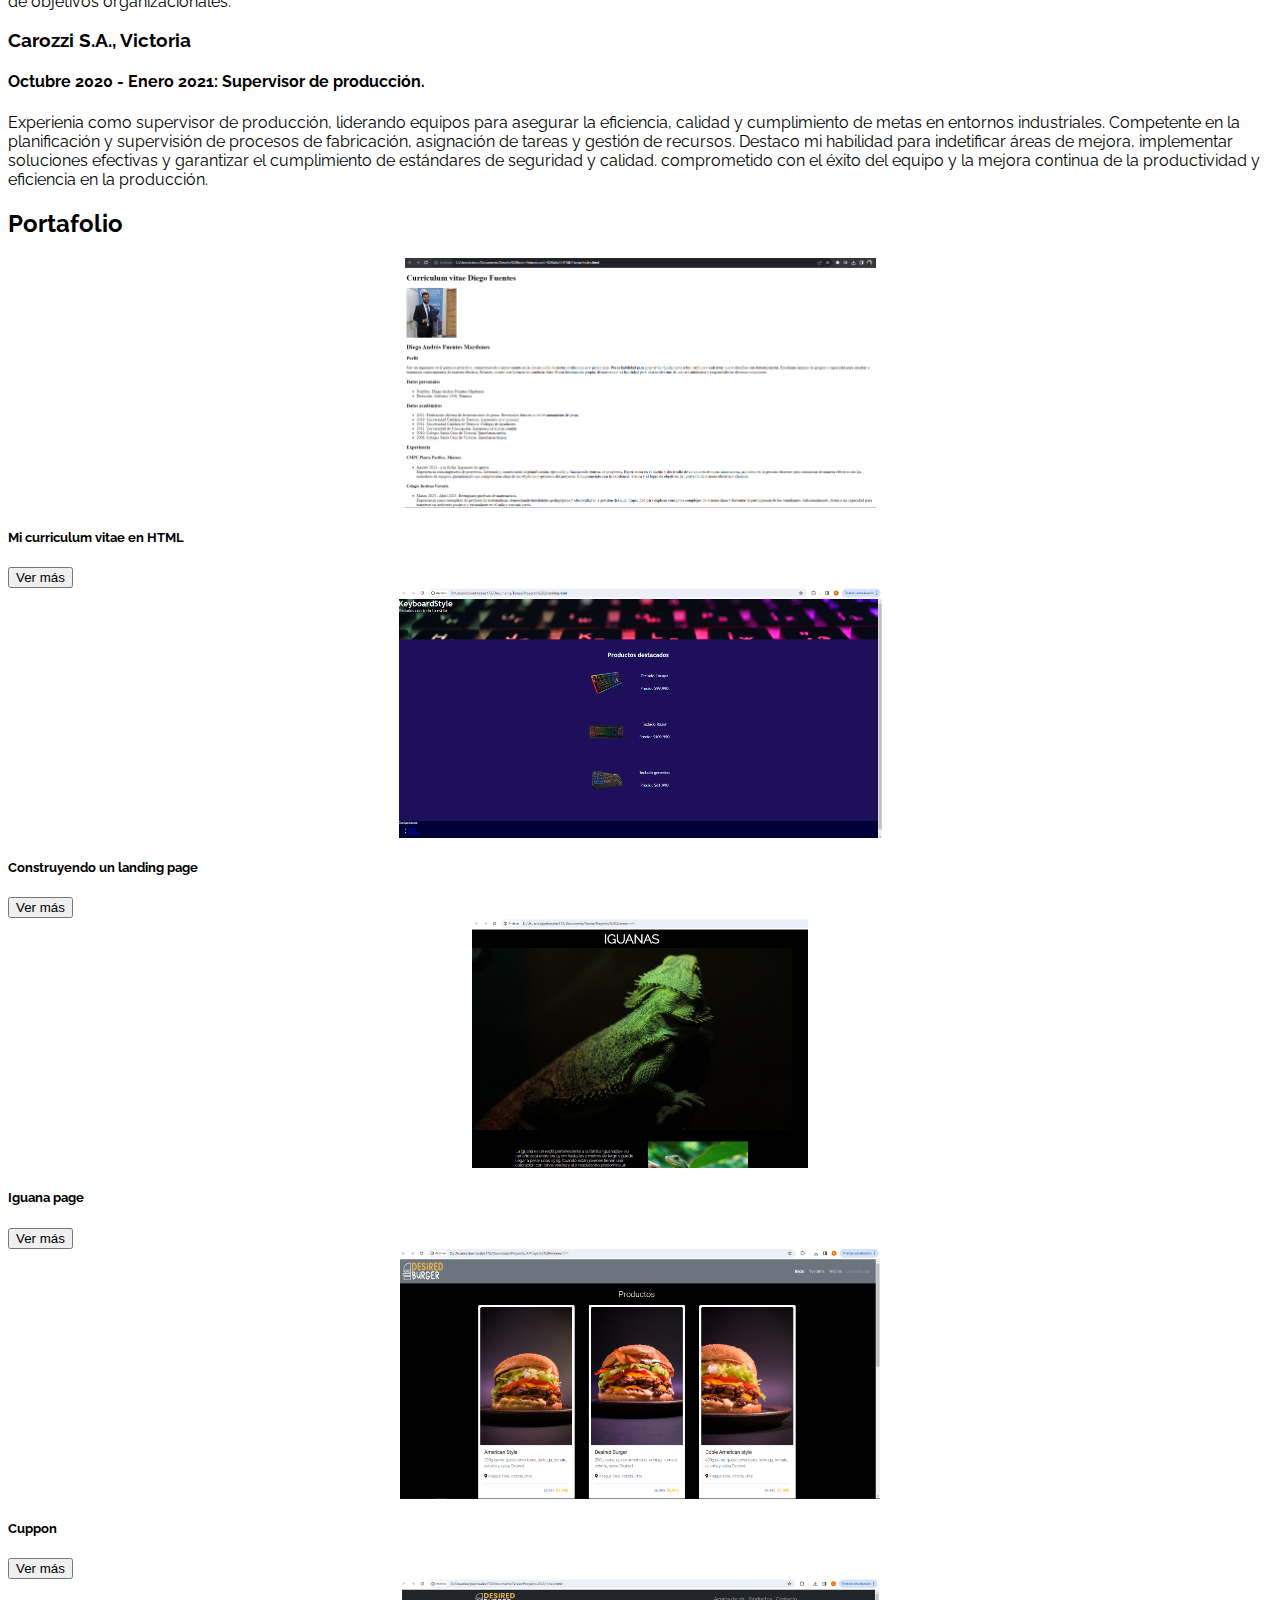
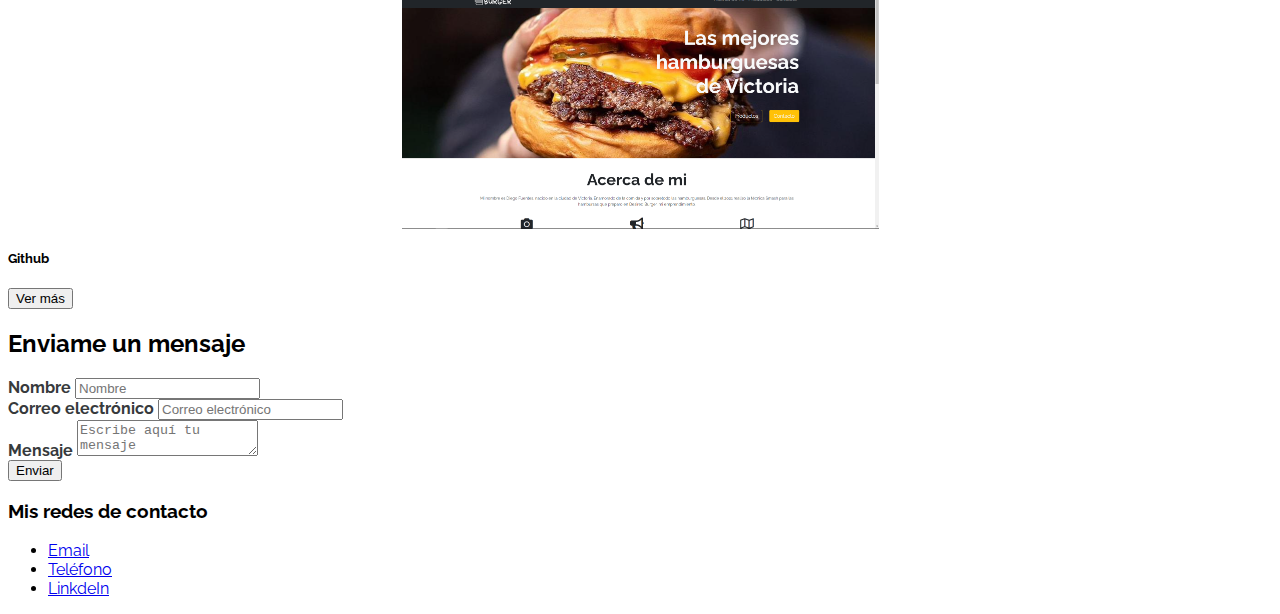
==== commit 000ff9c1: "métodos de contacto" ====
--- a/index.html
+++ b/index.html
@@ -39,7 +39,7 @@
                         <a class="nav-link" href="#Portafolio">Portafolio</a>
                     </li>
                     <li class="nav-item">
-                        <a class="nav-link" href="#">Contacto</a>
+                        <a class="nav-link" href="tel:+56971352643">Contacto</a>
                     </li>
 
                 </ul>
@@ -245,7 +245,7 @@
 
     <section id="Contacto" class="container my-5">
 
-        <h2 class="display-4 fw-bold text-center my-4">Contáctame</h2>
+        <h2 class="display-4 fw-bold text-center my-4">Enviame un mensaje</h2>
 
         <form>
 
@@ -279,7 +279,14 @@
 
 
     <footer class="bg-dark text-center text-light p-4">
-        <p class="mb-0">Desired burger. Todos los derechos reservados.</p>
+        <h3>Mis redes de contacto</h3>
+        <ul class="text-start">
+            <li><a href="mailto:dfuentes@udec.cl">Email</a></li>
+            <li><a href="tel:+56971352643">Teléfono</a></li>
+            <li><a href="https://www.linkedin.com/in/dfuentesm92/">LinkdeIn</a></li>
+
+        </ul>
+        
     </footer>
 
 
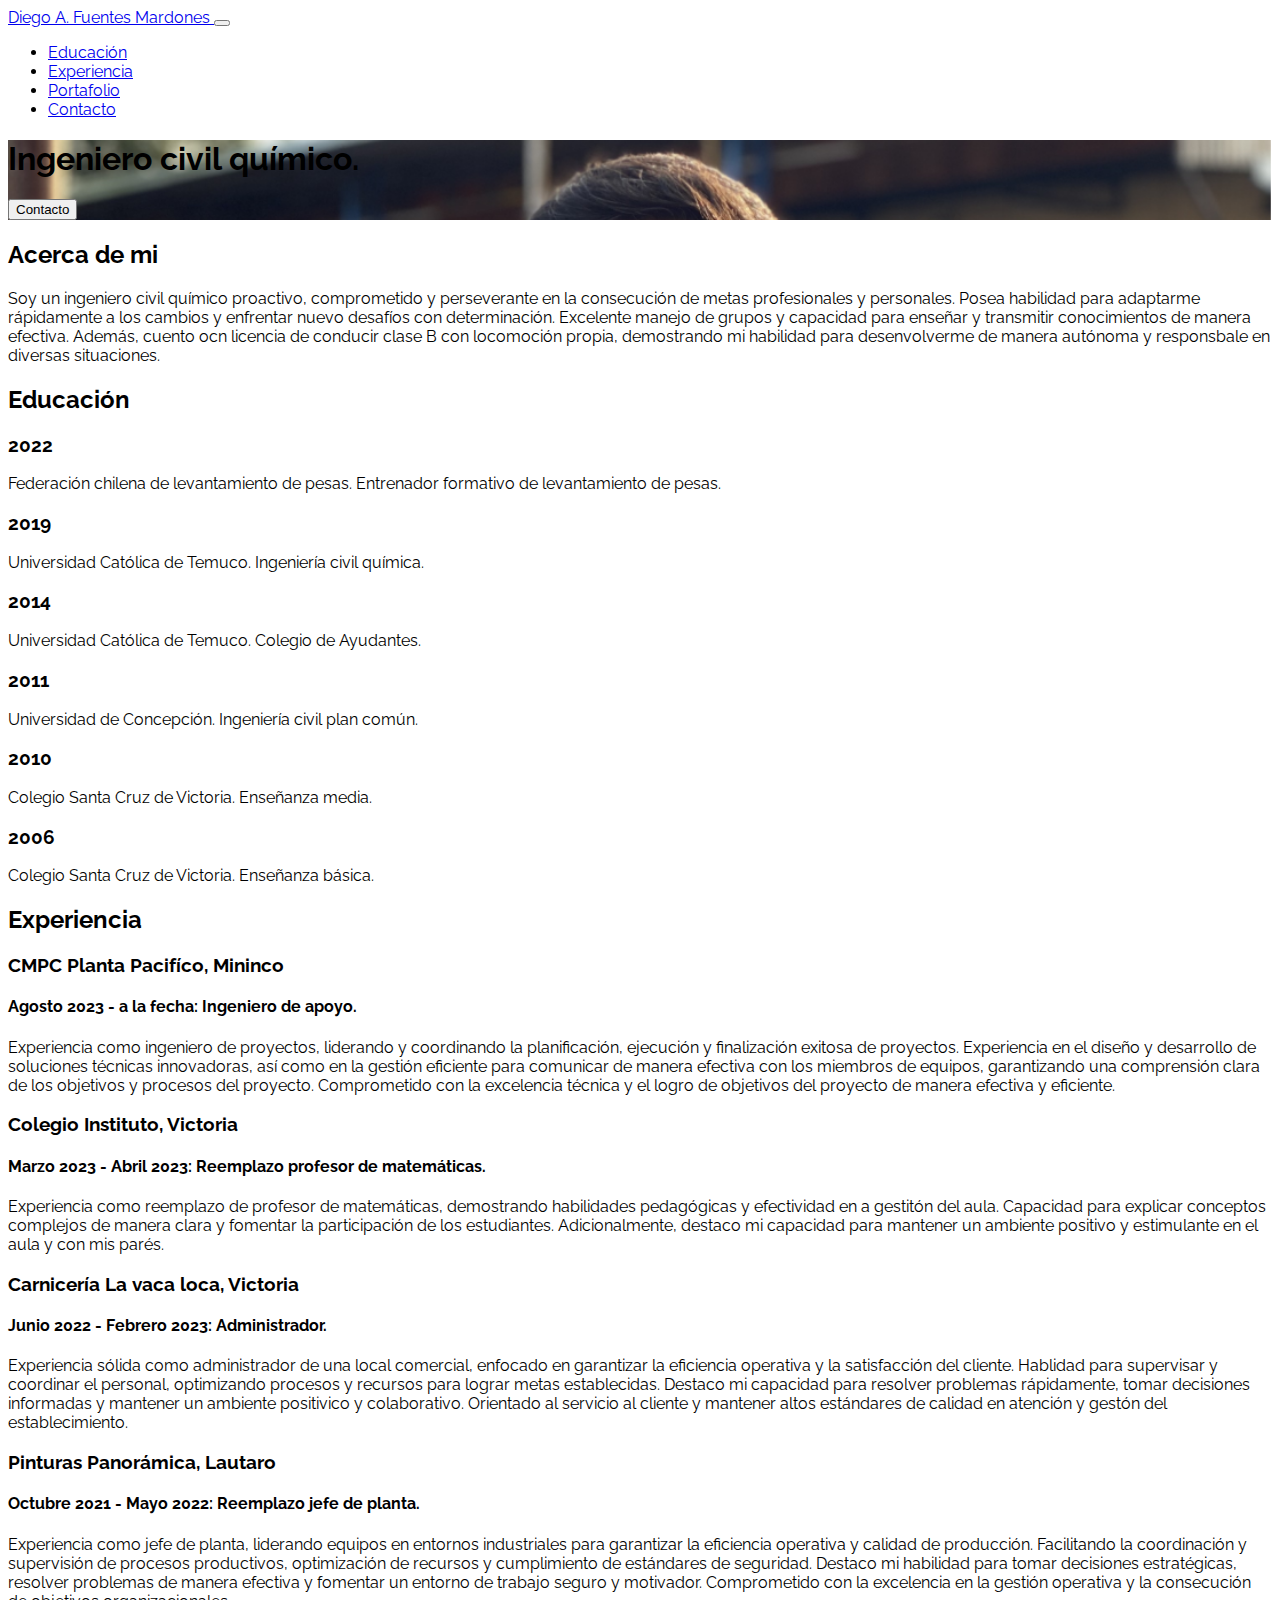
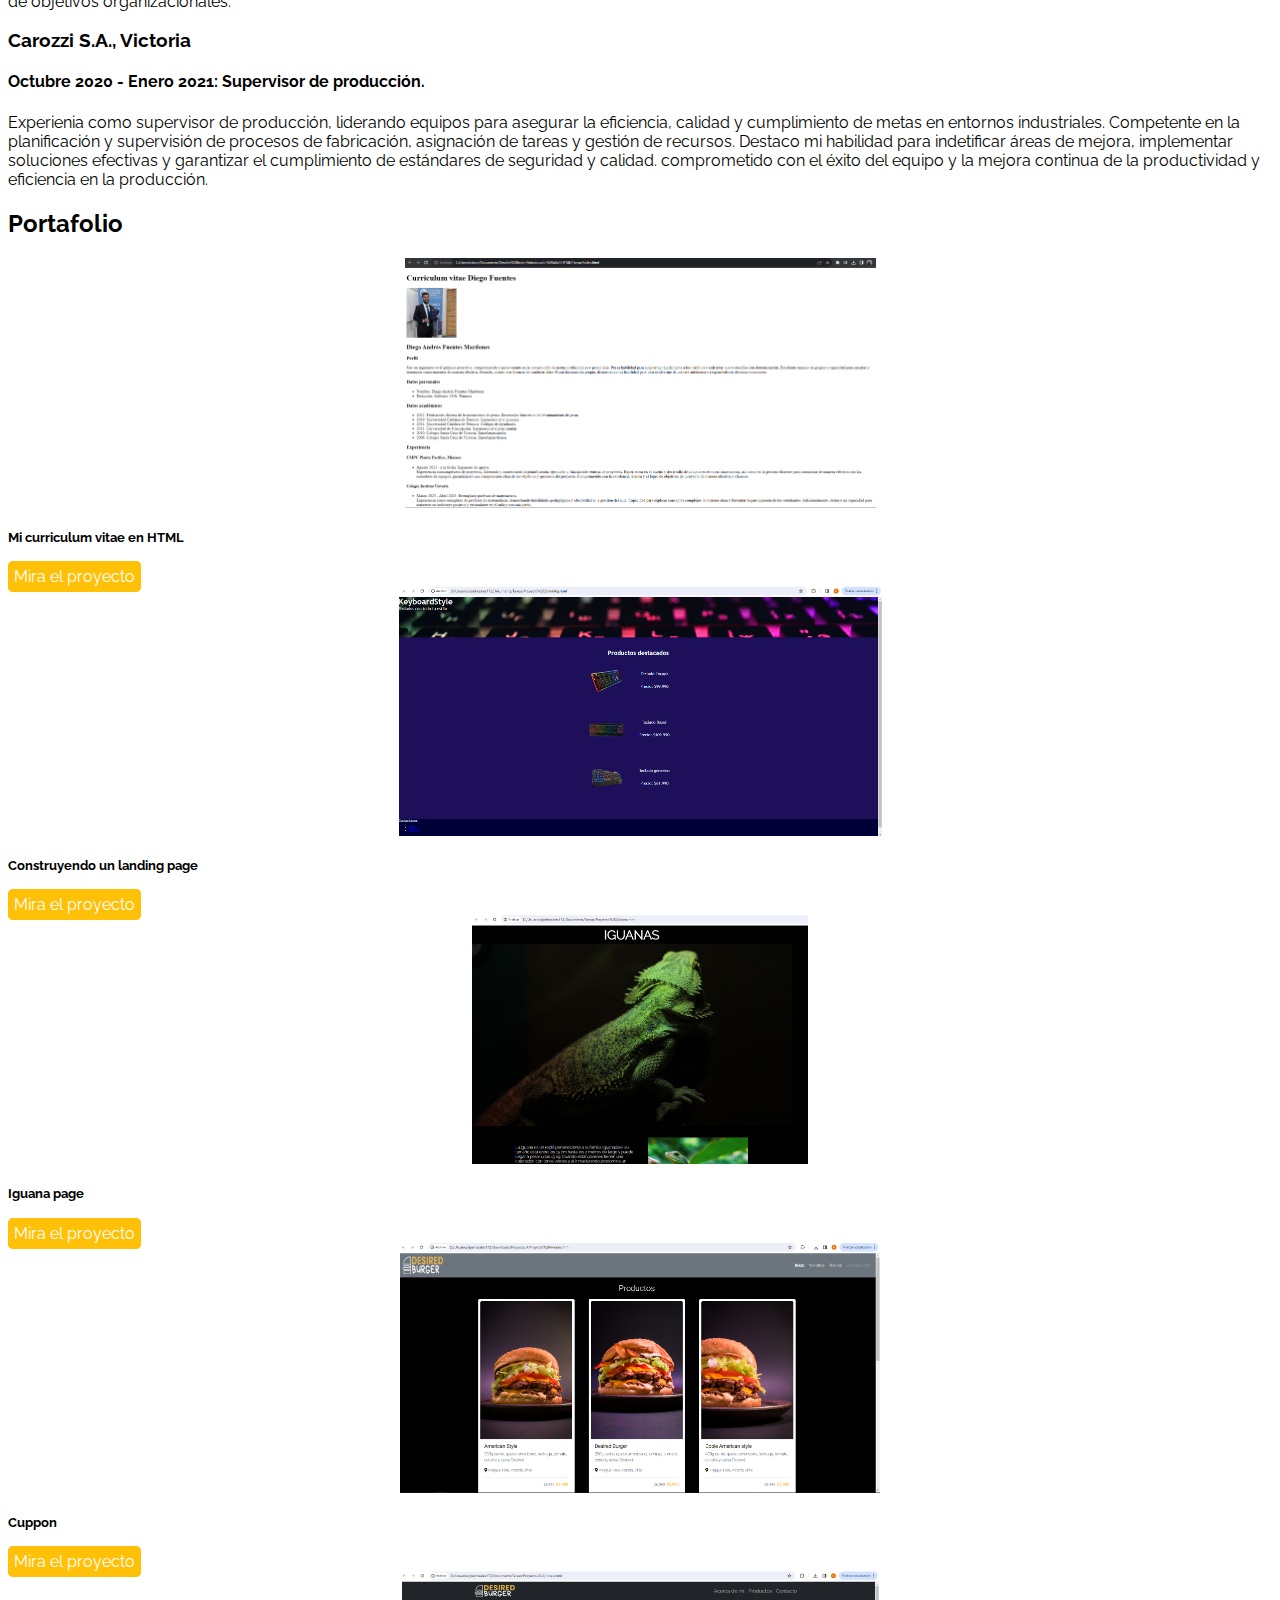
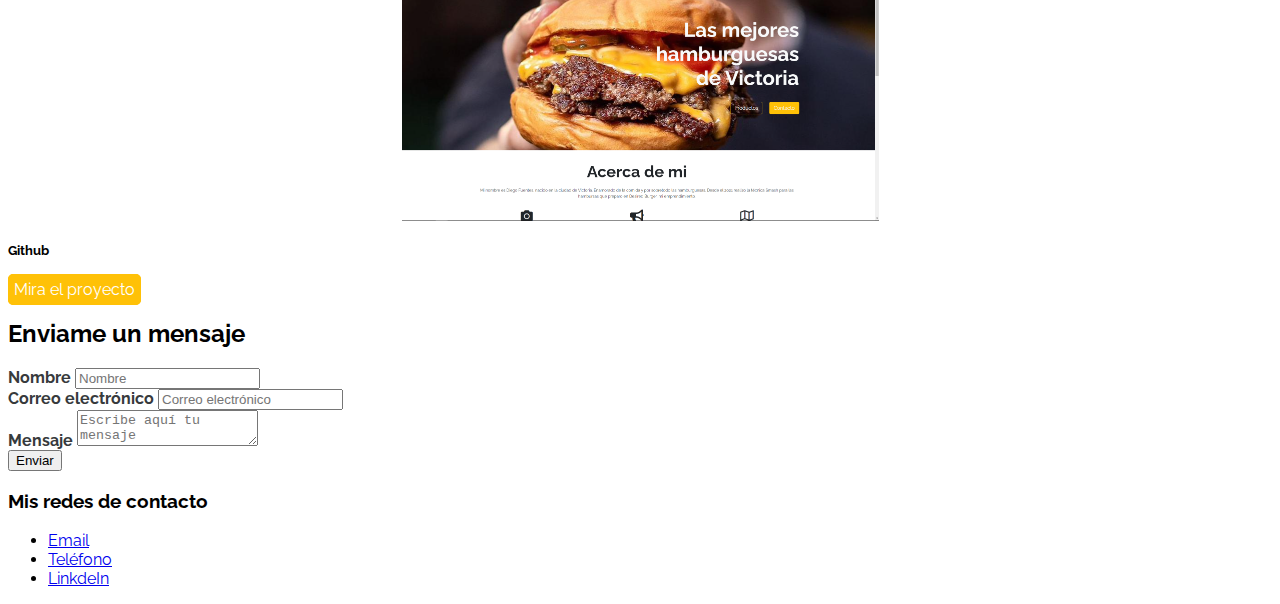
==== commit d1eaa922: "inclusion proyectos en html, añadido de link y cambio foto portada" ====
--- a/index.html
+++ b/index.html
@@ -39,7 +39,7 @@
                         <a class="nav-link" href="#Portafolio">Portafolio</a>
                     </li>
                     <li class="nav-item">
-                        <a class="nav-link" href="tel:+56971352643">Contacto</a>
+                        <a class="nav-link" href="#Contacto">Contacto</a>
                     </li>
 
                 </ul>
@@ -56,7 +56,7 @@
                 </h1>
            
                 <div class="mb-5 pb-5">
-                    <button class="btn btn-lg btn-warning text-light">Contacto</button>
+                    <button class="btn btn-lg btn-warning text-light" href="tel:+56971352643">Contacto</button>
                 </div>
             </div>
         </div>
@@ -175,9 +175,7 @@
                         <p class="card-text">
 
                         </p>
-                        <button type="button" class="btn btn-outline-warning text-dark">
-                            Ver más
-                        </button>
+                        <a class="mp-btn" href="./assets/Proyectos/Proyecto1/proyecto1.html" target="_blank" rel="noopener noreferrer">Mira el proyecto</a>
                     </div>
                 </div>
             </div>
@@ -189,9 +187,7 @@
                         <p class="card-text">
 
                         </p>
-                        <button type="button" class="btn btn-outline-warning text-dark">
-                            Ver más
-                        </button>
+                        <a class="mp-btn" href="./assets/Proyectos/Proyecto2/landing.html" target="_blank" rel="noopener noreferrer">Mira el proyecto</a>
                     </div>
                 </div>
             </div>
@@ -203,9 +199,7 @@
                         <p class="card-text">
                             
                         </p>
-                        <button type="button" class="btn btn-outline-warning text-dark">
-                            Ver más
-                        </button>
+                        <a class="mp-btn" href="./assets/Proyectos/Proyecto3/index.html" target="_blank" rel="noopener noreferrer">Mira el proyecto</a>
                     </div>
                 </div>
             </div>
@@ -217,9 +211,7 @@
                         <p class="card-text">
 
                         </p>
-                        <button type="button" class="btn btn-outline-warning text-dark">
-                            Ver más
-                        </button>
+                        <a class="mp-btn" href="./assets/Proyectos/Proyecto4/index.html" target="_blank" rel="noopener noreferrer">Mira el proyecto</a>
                     </div>
                 </div>
             </div>
@@ -231,9 +223,7 @@
                         <p class="card-text">
 
                         </p>
-                        <button type="button" class="btn btn-outline-warning text-dark">
-                            Ver más
-                        </button>
+                        <a class="mp-btn" href="./assets/Proyectos/Proyecto5/index.html target="_blank" rel="noopener noreferrer">Mira el proyecto</a>
                     </div>
                 </div>
             </div>
--- a/assets/css/styles.css
+++ b/assets/css/styles.css
@@ -6,7 +6,7 @@
   }
   
   #Hero-Section {
-    background-image: url("../images/yo.jpg");
+    background-image: url(../images/yo3.png);
     background-repeat: no-repeat;
     background-size: cover;
     background-position: top;
@@ -40,4 +40,24 @@
     width: 160px;
     height: 70px;
   }
-  +  
+  .mp-btn {
+    background-color: #ffc107;
+    color: white;
+    padding: 5px 5px;
+    text-decoration: none;
+    border-color:  #ffc107;
+    border-width: 1px;
+    border-style: solid;
+    border-radius: 5px;
+
+  }
+
+  .mp-btn:hover {
+    background-color: white;
+    color: #ffc107;
+    border-color:  #ffc107;
+    border-width: 1px;
+    border-style: solid;
+    border-radius: 5px;
+  }